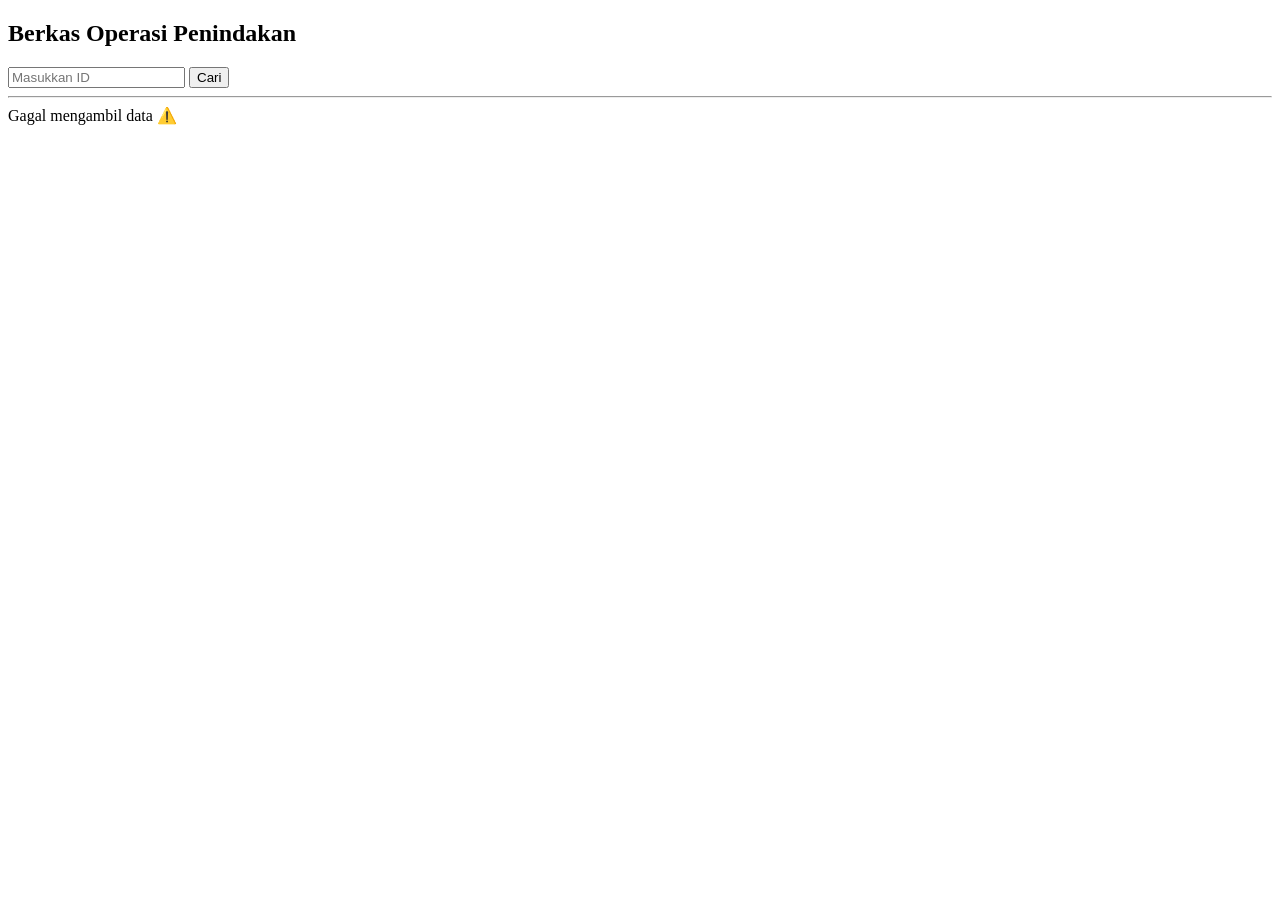
==== index.html @ 8127eb78 "ubah nama jadi index html" ====
<!DOCTYPE html>
<html lang="id">
<head>
  <meta charset="UTF-8">
  <title>Berkas Operasi Penindakan</title>
</head>
<body>

<h2>Berkas Operasi Penindakan</h2>
<input type="text" id="inputId" placeholder="Masukkan ID">
<button onclick="cariData()">Cari</button>

<hr> 
<div id="hasil">Memuat data... ⏳</div> <script src="data.js"></script>

</body>
</html>
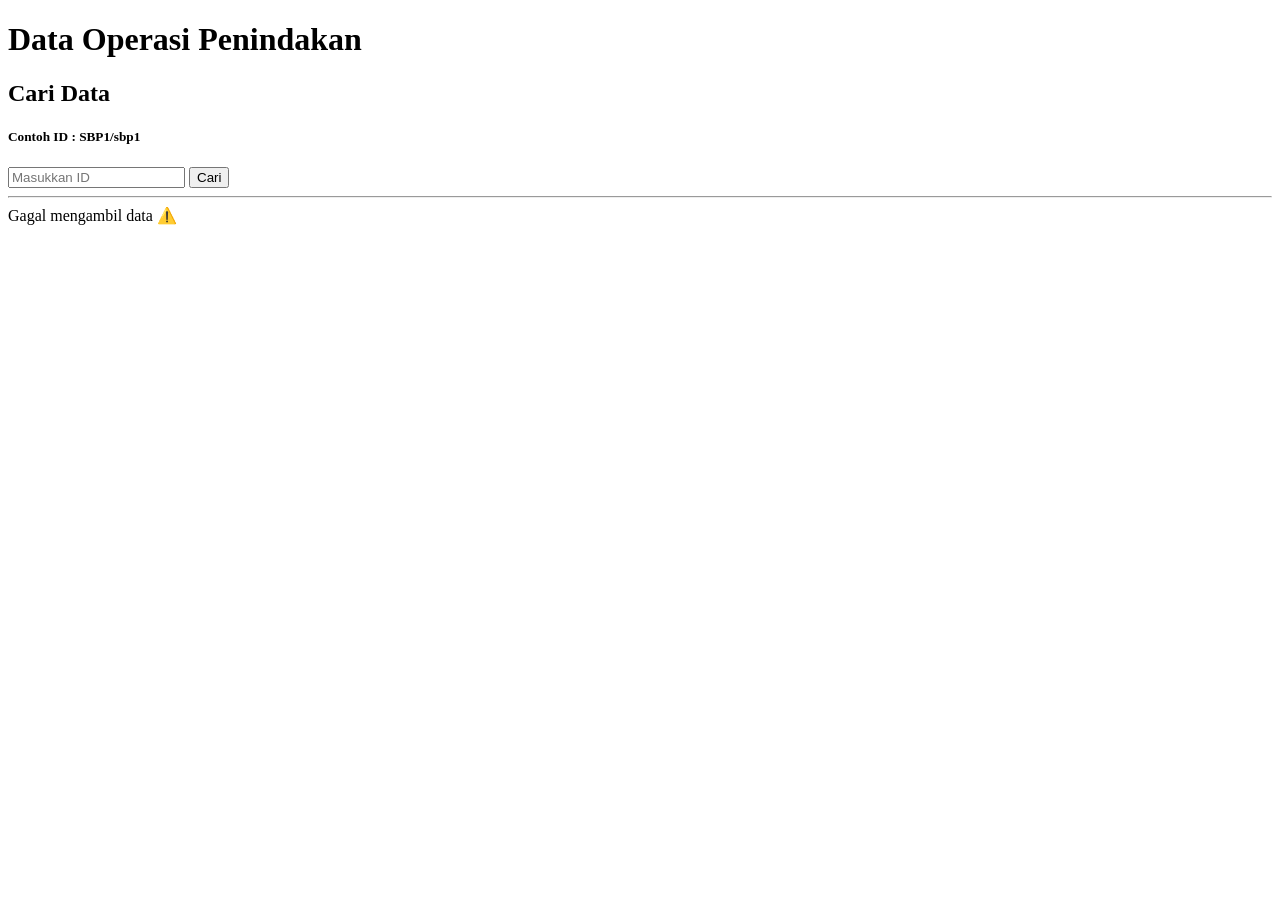
==== commit e5cbef52: "Ubah di JS untuk penambahan data jenis_pelanggaran dan perubahan nama_tempat, Ubah di HTML agar tamp" ====
--- a/index.html
+++ b/index.html
@@ -2,11 +2,14 @@
 <html lang="id">
 <head>
   <meta charset="UTF-8">
-  <title>Berkas Operasi Penindakan</title>
+  <title>Data Operasi Penindakan</title>
 </head>
 <body>
 
-<h2>Berkas Operasi Penindakan</h2>
+<h1>Data Operasi Penindakan</h1>
+
+<h2>Cari Data</h2>
+<h5>Contoh ID : SBP1/sbp1</h5>
 <input type="text" id="inputId" placeholder="Masukkan ID">
 <button onclick="cariData()">Cari</button>
 
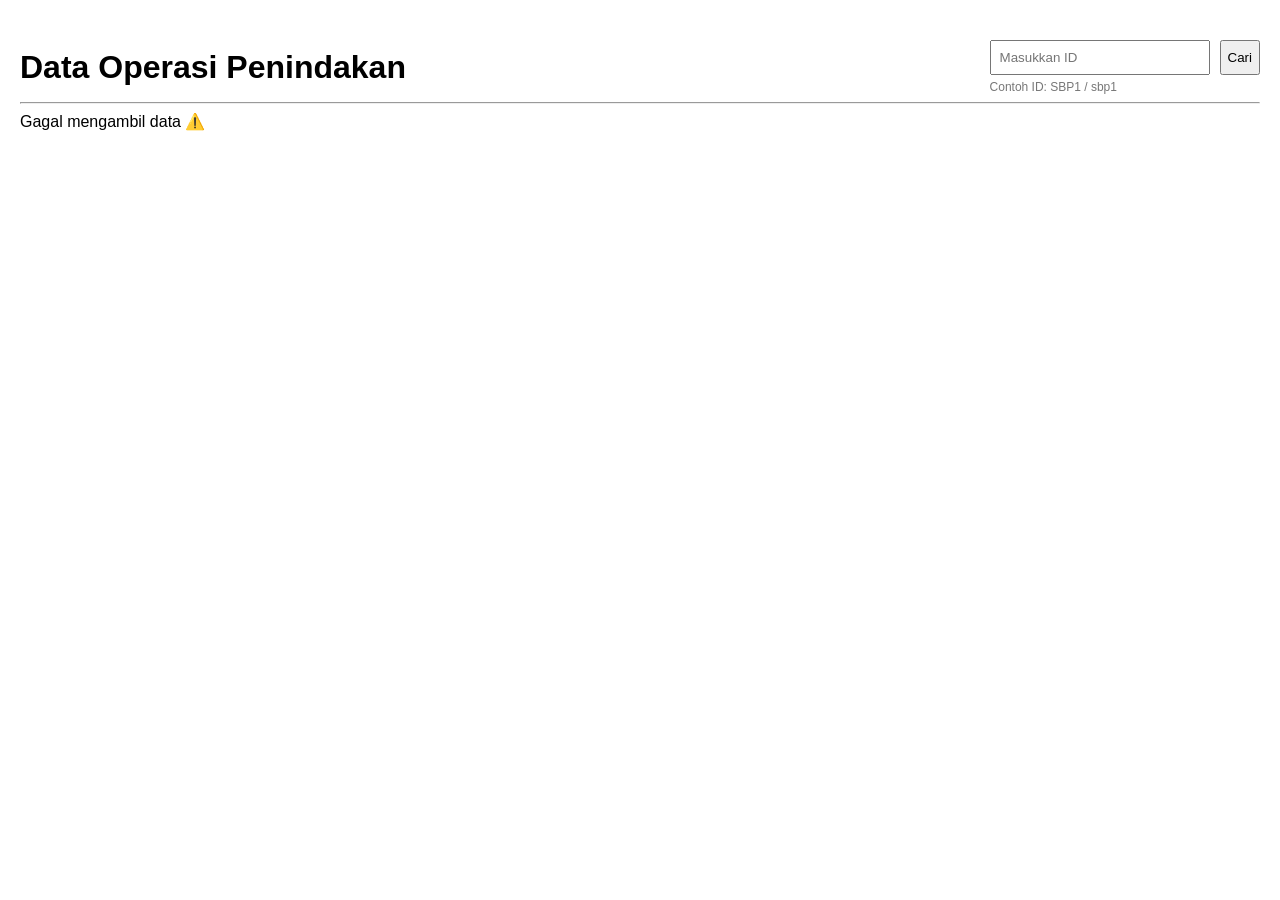
==== commit e7b01c3b: "Tambah file css dan hubungin html dgn css. tes edit tampilan awalnya." ====
--- a/index.html
+++ b/index.html
@@ -3,18 +3,30 @@
 <head>
   <meta charset="UTF-8">
   <title>Data Operasi Penindakan</title>
+  <link rel="stylesheet" href="style.css">
 </head>
 <body>
 
-<h1>Data Operasi Penindakan</h1>
+<div class="header">
+  <h1>Data Operasi Penindakan</h1>
 
-<h2>Cari Data</h2>
-<h5>Contoh ID : SBP1/sbp1</h5>
-<input type="text" id="inputId" placeholder="Masukkan ID">
-<button onclick="cariData()">Cari</button>
+  <div class="search-box">
+    
+    <div class="search-row">
+      <input type="text" id="inputId" placeholder="Masukkan ID">
+      <button onclick="cariData()">Cari</button>
+    </div>
+
+    <small>Contoh ID: SBP1 / sbp1</small>
+
+  </div>
+</div>
 
 <hr> 
-<div id="hasil">Memuat data... ⏳</div> <script src="data.js"></script>
+
+<div id="hasil">Memuat data... ⏳</div>
+
+<script src="data.js"></script>
 
 </body>
 </html>
--- a/style.css
+++ b/style.css
@@ -0,0 +1,44 @@
+body {
+    font-family: Arial, sans-serif;
+    margin: 0;
+    padding: 20px;
+}
+
+.header {
+    display: flex;
+    justify-content: space-between;
+    align-items: center; /* ← INI KUNCINYA */
+    margin-top: 20px;
+}
+
+/* Judul utama */
+.header h1 {
+    margin: 0;
+}
+
+/* Container kanan */
+.search-box {
+    display: flex;
+    flex-direction: column;
+    align-items: flex-end; /* tetap kanan */
+}
+
+/* Baris input + tombol */
+.search-row {
+    display: flex;
+    gap: 10px;
+}
+
+/* Input */
+.search-row input {
+    width: 200px;
+    padding: 8px;
+}
+
+/* Contoh ID */
+.search-box small {
+    align-self: flex-start; /* ⬅️ INI KUNCINYA */
+    margin-top: 5px;
+    font-size: 12px;
+    color: #777;
+}
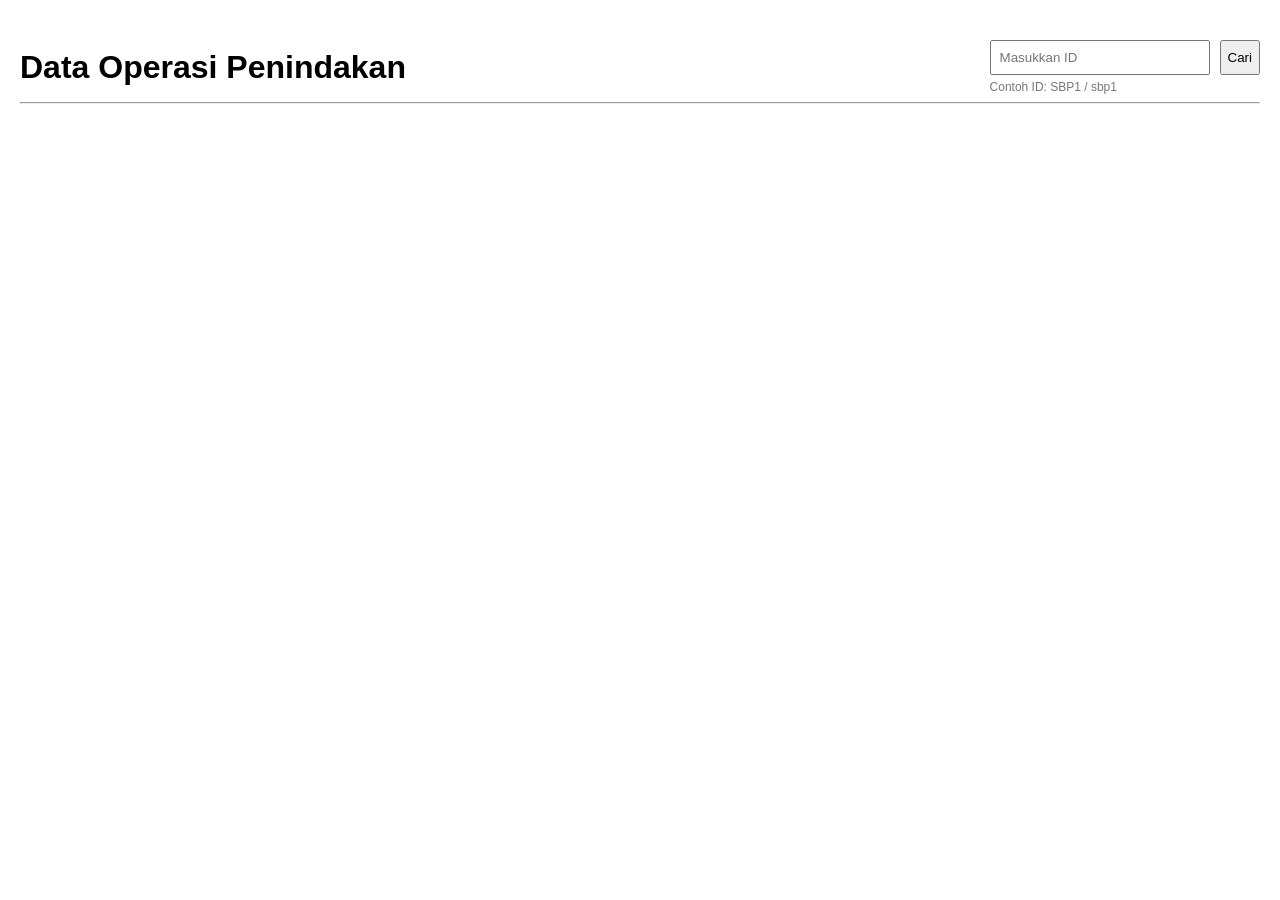
==== commit 10b4634b: "hapus tampilan data di awal" ====
--- a/index.html
+++ b/index.html
@@ -24,7 +24,7 @@
 
 <hr> 
 
-<div id="hasil">Memuat data... ⏳</div>
+<!--<div id="hasil">Memuat data... ⏳</div>-->
 
 <script src="data.js"></script>
 
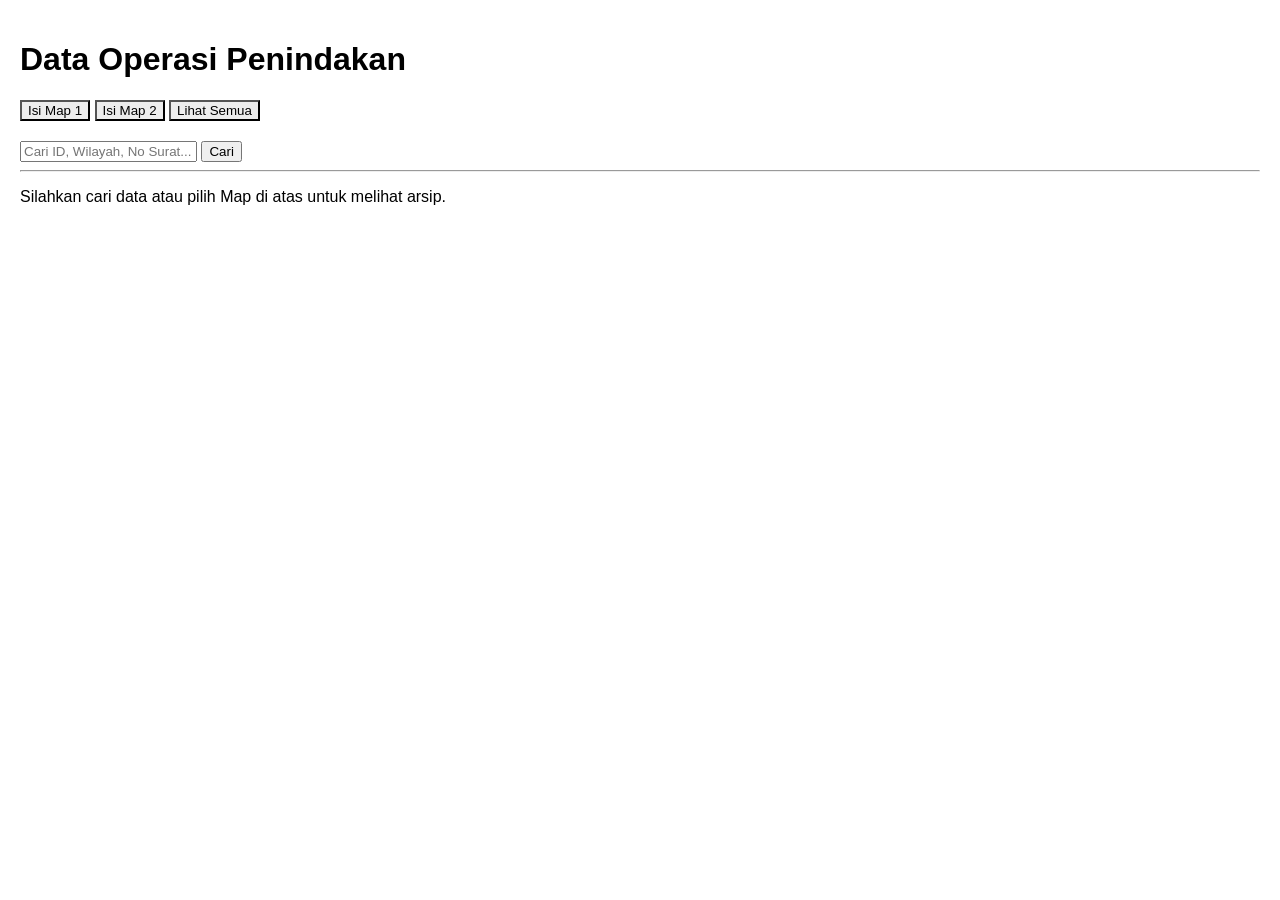
==== commit 7e9765d4: "Penambahan tombol untuk pemisahan data antar map, penambahan fitur pencarian berdasarkan wilayah dan" ====
--- a/index.html
+++ b/index.html
@@ -2,31 +2,31 @@
 <html lang="id">
 <head>
   <meta charset="UTF-8">
-  <title>Data Operasi Penindakan</title>
+  <meta name="viewport" content="width=device-width, initial-scale=1.0">
+  <title>Pencarian Arsip Map</title>
   <link rel="stylesheet" href="style.css">
 </head>
 <body>
 
-<div class="header">
   <h1>Data Operasi Penindakan</h1>
 
-  <div class="search-box">
-    
-    <div class="search-row">
-      <input type="text" id="inputId" placeholder="Masukkan ID">
-      <button onclick="cariData()">Cari</button>
-    </div>
+  <div class="map-buttons" style="margin: 20px 0;">
+    <button onclick="tampilkanMap(1)" style="background-color: #ededed;">Isi Map 1</button>
+    <button onclick="tampilkanMap(2)" style="background-color: #ededed;">Isi Map 2</button>
+    <button onclick="tampilkanSemua()" style="background-color: #ededed;">Lihat Semua</button>
+  </div>
 
-    <small>Contoh ID: SBP1 / sbp1</small>
+  <div class="search-container">
+    <input type="text" id="inputId" placeholder="Cari ID, Wilayah, No Surat...">
+    <button onclick="cariData()">Cari</button>
+  </div>
 
+  <hr>
+  
+  <div id="hasil" class="table-container">
+    <p>Silahkan cari data atau pilih Map di atas untuk melihat arsip.</p>
   </div>
-</div>
 
-<hr> 
-
-<!--<div id="hasil">Memuat data... ⏳</div>-->
-
-<script src="data.js"></script>
-
+  <script src="data.js"></script>
 </body>
 </html>
